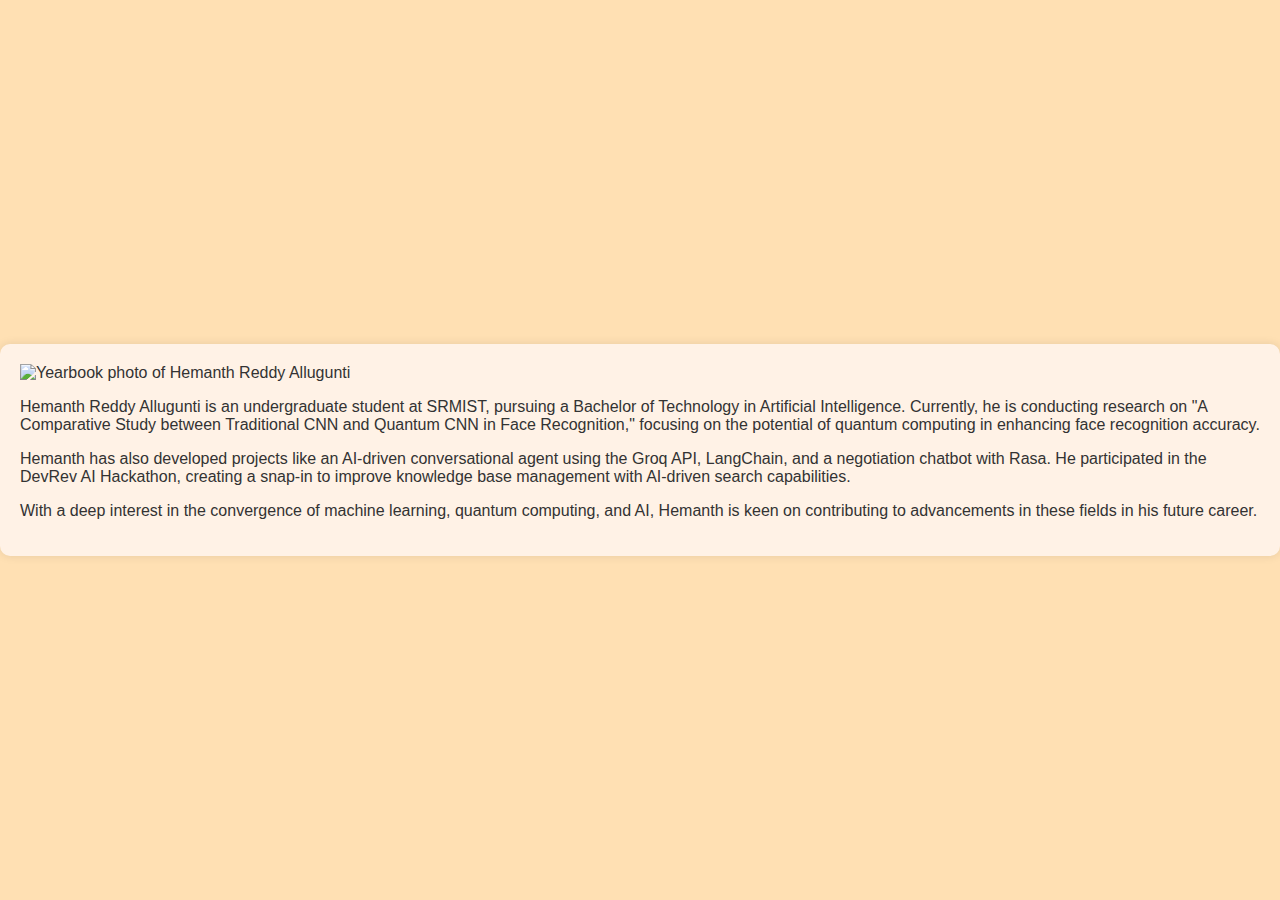
==== pages/about.html @ 79512693 "Update about.html" ====
<!DOCTYPE html>
<html>
<head>
    <title>About</title>
    <link rel="stylesheet" href="../css/styles.css">
</head>
<body>
    <div class="content">
        <img src="https://github.com/alluguntihemanth/my-website/blob/main/assets/spotify-36078.png?raw=true" alt="Yearbook photo of Hemanth Reddy Allugunti" class="profile-image">
        <p>Hemanth Reddy Allugunti is an undergraduate student at SRMIST, pursuing a Bachelor of Technology in Artificial Intelligence. Currently, he is conducting research on "A Comparative Study between Traditional CNN and Quantum CNN in Face Recognition," focusing on the potential of quantum computing in enhancing face recognition accuracy.</p>
        <p>Hemanth has also developed projects like an AI-driven conversational agent using the Groq API, LangChain, and a negotiation chatbot with Rasa. He participated in the DevRev AI Hackathon, creating a snap-in to improve knowledge base management with AI-driven search capabilities.</p>
        <p>With a deep interest in the convergence of machine learning, quantum computing, and AI, Hemanth is keen on contributing to advancements in these fields in his future career.</p>
    </div>
</body>
</html>
---- css/styles.css ----
/* styles.css */
body {
    font-family: 'Arial', sans-serif;
    margin: 0;
    padding: 0;
    background-color: #ffe0b3; /* Warm background color */
    color: #333;
    display: flex;
    flex-direction: column;
    align-items: center;
    justify-content: center;
    height: 100vh;
}

header {
    text-align: center;
    margin-bottom: 20px;
}

h1 {
    font-size: 3rem;
    color: #9c4e1b; /* Warm brown color */
}

.profile-img {
    width: 300px;
    border-radius: 10px;
    box-shadow: 0 0 20px rgba(0, 0, 0, 0.2);
}

.time-location {
    font-size: 1.2rem;
    color: #9c4e1b;
    margin-bottom: 1rem;
}

nav a {
    font-size: 1.2rem;
    color: #9c4e1b;
    text-decoration: none;
    margin: 0 10px;
    transition: color 0.3s;
}

nav a:hover {
    color: #ff5722; /* Lighter warm color */
}

.container {
    width: 100%;
    max-width: 900px;
    text-align: center;
    padding: 20px;
}

.content {
    padding: 20px;
    text-align: left;
    background-color: #fff2e6; /* Light warm background for content */
    border-radius: 10px;
    box-shadow: 0 0 10px rgba(0, 0, 0, 0.1);
}

.about-img {
    width: 240px;
    border-radius: 5px;
    margin-right: 20px;
}

.faq-content {
    background-color: #fff2e6;
    padding: 20px;
    border-radius: 10px;
    box-shadow: 0 0 10px rgba(0, 0, 0, 0.1);
}

ul {
    list-style-type: none;
    padding: 0;
}

ul li {
    font-size: 1.1rem;
    line-height: 1.5;
}

address {
    font-style: normal;
}
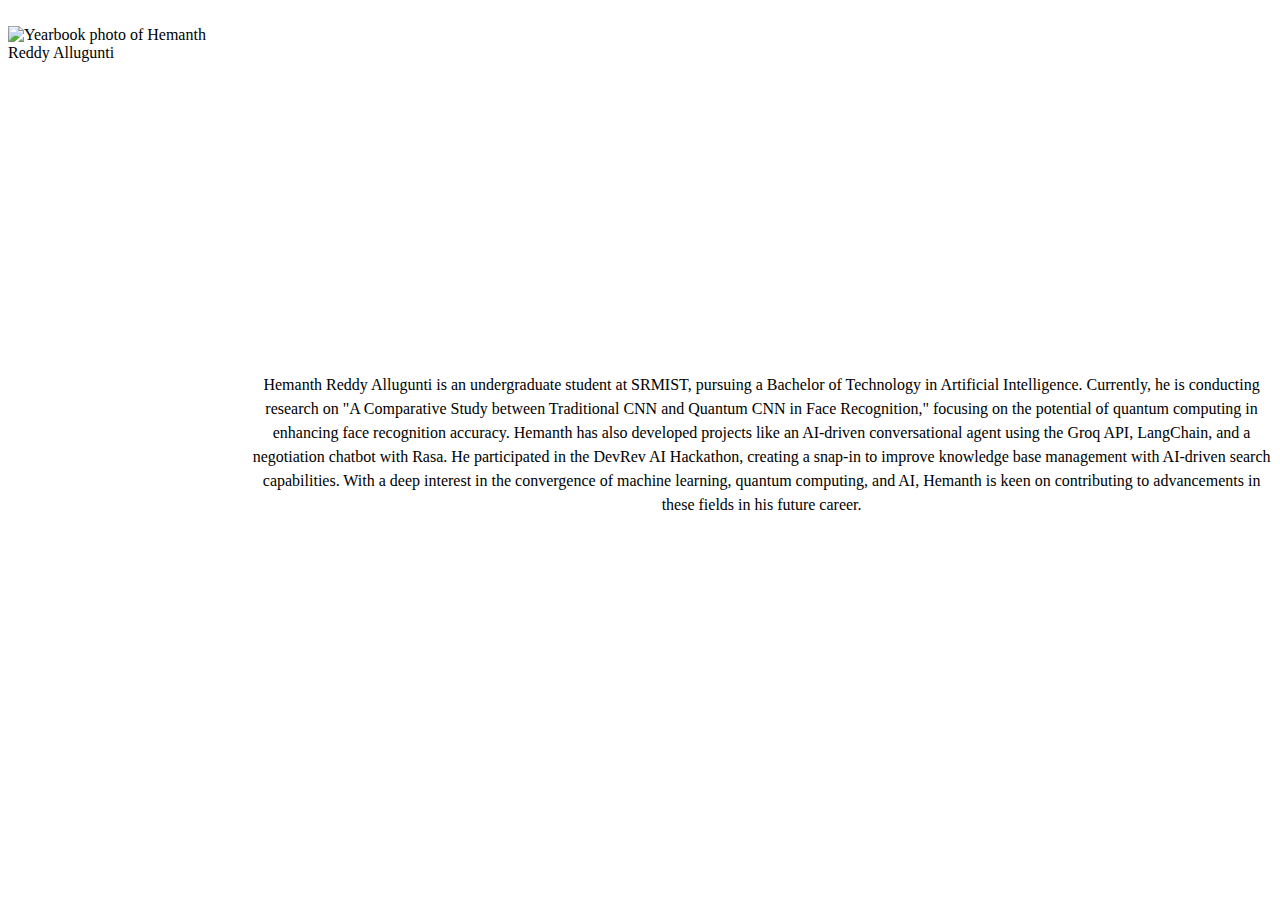
==== commit 8feb7559: "Update about.html" ====
--- a/pages/about.html
+++ b/pages/about.html
@@ -2,16 +2,21 @@
 <html>
 <head>
     <title>About</title>
-    <link rel="stylesheet" href="../css/styles.css">
+    <style>
+        body {top: 0; left: 0; width: 99%; height: 97%;
+            position: absolute; display: table}
+        p {display: table-cell; vertical-align: middle; text-align: center; line-height: 1.5;}
+    </style>
 </head>
 <body>
-    <div class="content">
-        <img src="https://github.com/alluguntihemanth/my-website/blob/main/assets/spotify-36078.png?raw=true" alt="Yearbook photo of Hemanth Reddy Allugunti" class="profile-image">
-        <p>Hemanth Reddy Allugunti is an undergraduate student at SRMIST, pursuing a Bachelor of Technology in Artificial Intelligence. Currently, he is conducting research on "A Comparative Study between Traditional CNN and Quantum CNN in Face Recognition," focusing on the potential of quantum computing in enhancing face recognition accuracy.</p>
-        <p>Hemanth has also developed projects like an AI-driven conversational agent using the Groq API, LangChain, and a negotiation chatbot with Rasa. He participated in the DevRev AI Hackathon, creating a snap-in to improve knowledge base management with AI-driven search capabilities.</p>
-        <p>With a deep interest in the convergence of machine learning, quantum computing, and AI, Hemanth is keen on contributing to advancements in these fields in his future career.</p>
-    </div>
+    <br>
+    <img src="https://github.com/alluguntihemanth/my-website/blob/main/assets/spotify-36078.png?raw=true" alt="Yearbook photo of Hemanth Reddy Allugunti" ALIGN="left" style="width:240px;">
+
+    <p>Hemanth Reddy Allugunti is an undergraduate student at SRMIST, pursuing a Bachelor of Technology in Artificial Intelligence. Currently, he is conducting research on "A Comparative Study between Traditional CNN and Quantum CNN in Face Recognition," focusing on the potential of quantum computing in enhancing face recognition accuracy.
+
+    Hemanth has also developed projects like an AI-driven conversational agent using the Groq API, LangChain, and a negotiation chatbot with Rasa. He participated in the DevRev AI Hackathon, creating a snap-in to improve knowledge base management with AI-driven search capabilities.
+
+    With a deep interest in the convergence of machine learning, quantum computing, and AI, Hemanth is keen on contributing to advancements in these fields in his future career.</p>
 </body>
 </html>
 
-
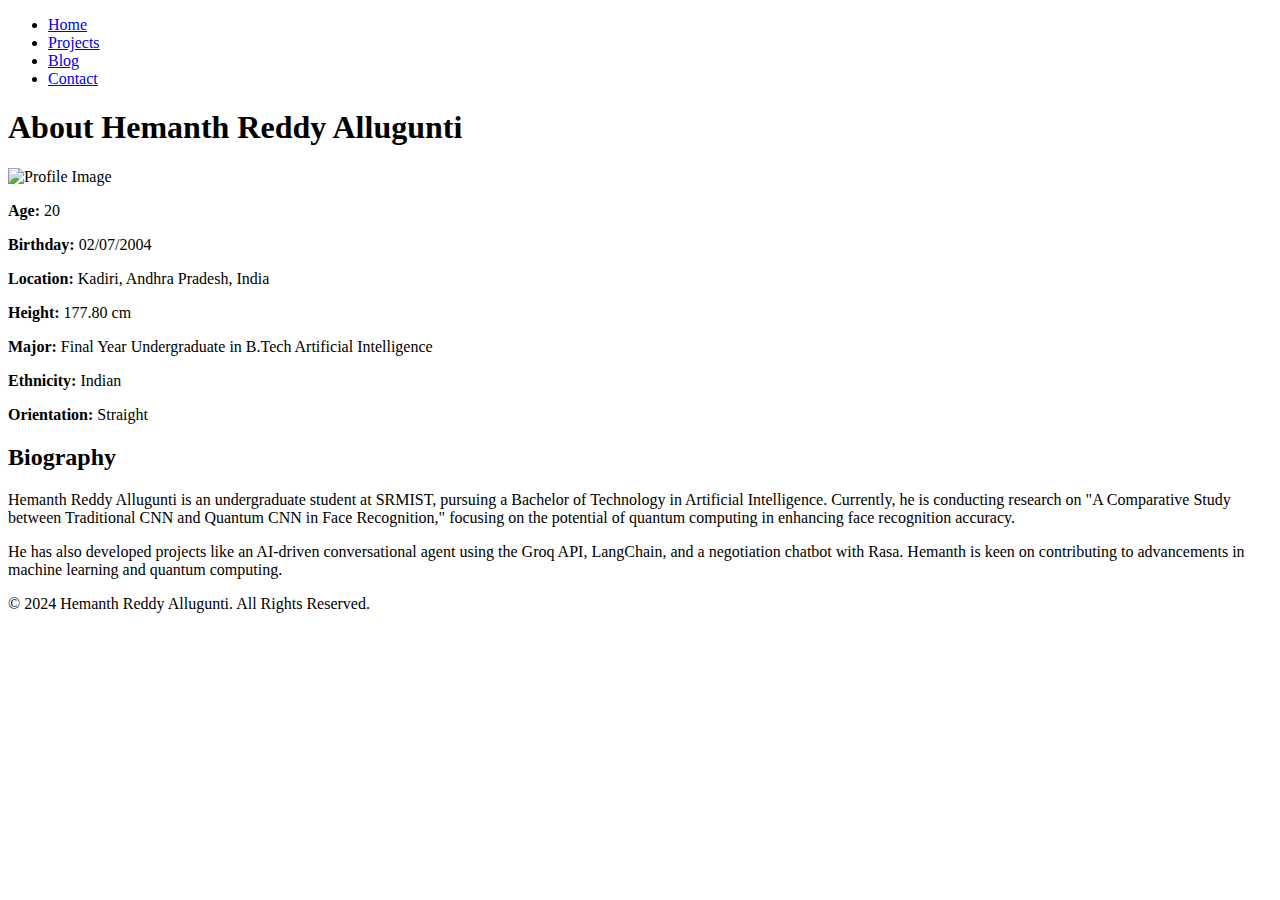
==== commit 0d066f9c: "Update about.html" ====
--- a/pages/about.html
+++ b/pages/about.html
@@ -1,22 +1,45 @@
 <!DOCTYPE html>
-<html>
+<html lang="en">
 <head>
-    <title>About</title>
-    <style>
-        body {top: 0; left: 0; width: 99%; height: 97%;
-            position: absolute; display: table}
-        p {display: table-cell; vertical-align: middle; text-align: center; line-height: 1.5;}
-    </style>
+    <meta charset="UTF-8">
+    <meta name="viewport" content="width=device-width, initial-scale=1.0">
+    <title>About Me</title>
+    <link rel="icon" href="assets/favicon.ico" type="image/x-icon">
+    <link rel="stylesheet" href="css/styles.css">
 </head>
 <body>
-    <br>
-    <img src="https://github.com/alluguntihemanth/my-website/blob/main/assets/spotify-36078.png?raw=true" alt="Yearbook photo of Hemanth Reddy Allugunti" ALIGN="left" style="width:240px;">
+    <header>
+        <nav>
+            <ul>
+                <li><a href="../index.html">Home</a></li>
+                <li><a href="projects.html">Projects</a></li>
+                <li><a href="blog.html">Blog</a></li>
+                <li><a href="contact.html">Contact</a></li>
+            </ul>
+        </nav>
+    </header>
 
-    <p>Hemanth Reddy Allugunti is an undergraduate student at SRMIST, pursuing a Bachelor of Technology in Artificial Intelligence. Currently, he is conducting research on "A Comparative Study between Traditional CNN and Quantum CNN in Face Recognition," focusing on the potential of quantum computing in enhancing face recognition accuracy.
+    <main>
+        <section class="about-me">
+            <h1>About Hemanth Reddy Allugunti</h1>
+            <img src="https://github.com/alluguntihemanth/my-website/blob/main/assets/spotify-36078.png?raw=true" alt="Profile Image">
+            <p><strong>Age:</strong> 20</p>
+            <p><strong>Birthday:</strong> 02/07/2004</p>
+            <p><strong>Location:</strong> Kadiri, Andhra Pradesh, India</p>
+            <p><strong>Height:</strong> 177.80 cm</p>
+            <p><strong>Major:</strong> Final Year Undergraduate in B.Tech Artificial Intelligence</p>
+            <p><strong>Ethnicity:</strong> Indian</p>
+            <p><strong>Orientation:</strong> Straight</p>
 
-    Hemanth has also developed projects like an AI-driven conversational agent using the Groq API, LangChain, and a negotiation chatbot with Rasa. He participated in the DevRev AI Hackathon, creating a snap-in to improve knowledge base management with AI-driven search capabilities.
+            <h2>Biography</h2>
+            <p>Hemanth Reddy Allugunti is an undergraduate student at SRMIST, pursuing a Bachelor of Technology in Artificial Intelligence. Currently, he is conducting research on "A Comparative Study between Traditional CNN and Quantum CNN in Face Recognition," focusing on the potential of quantum computing in enhancing face recognition accuracy.</p>
+            <p>He has also developed projects like an AI-driven conversational agent using the Groq API, LangChain, and a negotiation chatbot with Rasa. Hemanth is keen on contributing to advancements in machine learning and quantum computing.</p>
+        </section>
+    </main>
 
-    With a deep interest in the convergence of machine learning, quantum computing, and AI, Hemanth is keen on contributing to advancements in these fields in his future career.</p>
+    <footer>
+        <p>© 2024 Hemanth Reddy Allugunti. All Rights Reserved.</p>
+    </footer>
 </body>
 </html>
 
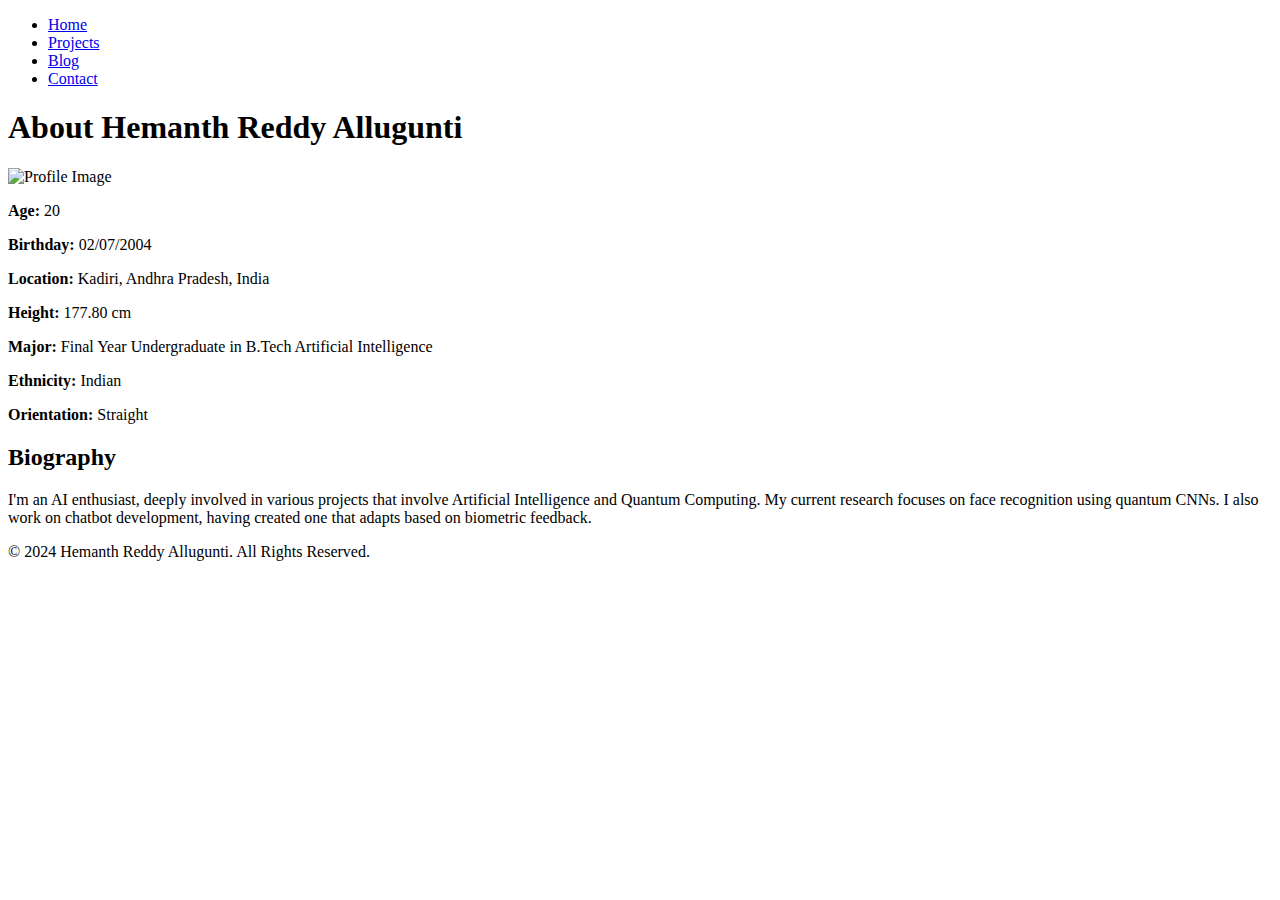
==== commit 34431a0a: "Update about.html" ====
--- a/pages/about.html
+++ b/pages/about.html
@@ -11,10 +11,10 @@
     <header>
         <nav>
             <ul>
-                <li><a href="../index.html">Home</a></li>
-                <li><a href="projects.html">Projects</a></li>
-                <li><a href="blog.html">Blog</a></li>
-                <li><a href="contact.html">Contact</a></li>
+                <li><a href="../index.html" class="nav-btn">Home</a></li>
+                <li><a href="projects.html" class="nav-btn">Projects</a></li>
+                <li><a href="blog.html" class="nav-btn">Blog</a></li>
+                <li><a href="contact.html" class="nav-btn">Contact</a></li>
             </ul>
         </nav>
     </header>
@@ -22,7 +22,7 @@
     <main>
         <section class="about-me">
             <h1>About Hemanth Reddy Allugunti</h1>
-            <img src="https://github.com/alluguntihemanth/my-website/blob/main/assets/spotify-36078.png?raw=true" alt="Profile Image">
+            <img src="https://github.com/alluguntihemanth/my-website/blob/main/assets/spotify-36078.png?raw=true" alt="Profile Image" class="profile-img">
             <p><strong>Age:</strong> 20</p>
             <p><strong>Birthday:</strong> 02/07/2004</p>
             <p><strong>Location:</strong> Kadiri, Andhra Pradesh, India</p>
@@ -32,8 +32,7 @@
             <p><strong>Orientation:</strong> Straight</p>
 
             <h2>Biography</h2>
-            <p>Hemanth Reddy Allugunti is an undergraduate student at SRMIST, pursuing a Bachelor of Technology in Artificial Intelligence. Currently, he is conducting research on "A Comparative Study between Traditional CNN and Quantum CNN in Face Recognition," focusing on the potential of quantum computing in enhancing face recognition accuracy.</p>
-            <p>He has also developed projects like an AI-driven conversational agent using the Groq API, LangChain, and a negotiation chatbot with Rasa. Hemanth is keen on contributing to advancements in machine learning and quantum computing.</p>
+            <p>I'm an AI enthusiast, deeply involved in various projects that involve Artificial Intelligence and Quantum Computing. My current research focuses on face recognition using quantum CNNs. I also work on chatbot development, having created one that adapts based on biometric feedback.</p>
         </section>
     </main>
 
@@ -43,3 +42,4 @@
 </body>
 </html>
 
+
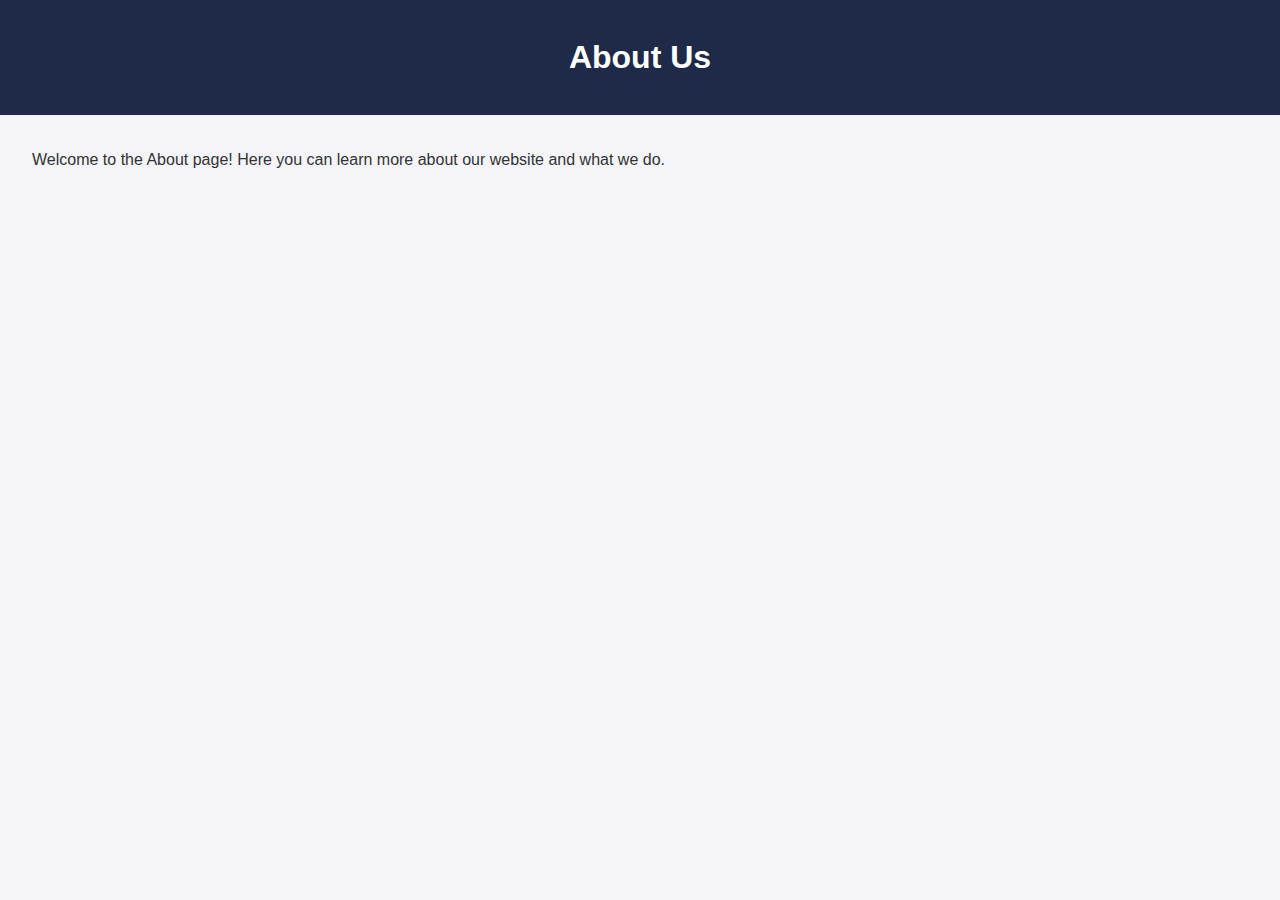
==== commit e19f0712: "Initial commit on main branch" ====
--- a/pages/about.html
+++ b/pages/about.html
@@ -3,43 +3,17 @@
 <head>
     <meta charset="UTF-8">
     <meta name="viewport" content="width=device-width, initial-scale=1.0">
-    <title>About Me</title>
-    <link rel="icon" href="assets/favicon.ico" type="image/x-icon">
-    <link rel="stylesheet" href="css/styles.css">
+    <title>About Us</title>
+    <link rel="stylesheet" href="../css/styles.css">
 </head>
 <body>
-    <header>
-        <nav>
-            <ul>
-                <li><a href="../index.html" class="nav-btn">Home</a></li>
-                <li><a href="projects.html" class="nav-btn">Projects</a></li>
-                <li><a href="blog.html" class="nav-btn">Blog</a></li>
-                <li><a href="contact.html" class="nav-btn">Contact</a></li>
-            </ul>
-        </nav>
-    </header>
-
-    <main>
-        <section class="about-me">
-            <h1>About Hemanth Reddy Allugunti</h1>
-            <img src="https://github.com/alluguntihemanth/my-website/blob/main/assets/spotify-36078.png?raw=true" alt="Profile Image" class="profile-img">
-            <p><strong>Age:</strong> 20</p>
-            <p><strong>Birthday:</strong> 02/07/2004</p>
-            <p><strong>Location:</strong> Kadiri, Andhra Pradesh, India</p>
-            <p><strong>Height:</strong> 177.80 cm</p>
-            <p><strong>Major:</strong> Final Year Undergraduate in B.Tech Artificial Intelligence</p>
-            <p><strong>Ethnicity:</strong> Indian</p>
-            <p><strong>Orientation:</strong> Straight</p>
-
-            <h2>Biography</h2>
-            <p>I'm an AI enthusiast, deeply involved in various projects that involve Artificial Intelligence and Quantum Computing. My current research focuses on face recognition using quantum CNNs. I also work on chatbot development, having created one that adapts based on biometric feedback.</p>
-        </section>
-    </main>
-
-    <footer>
-        <p>© 2024 Hemanth Reddy Allugunti. All Rights Reserved.</p>
-    </footer>
+    <div class="container">
+        <header>
+            <h1>About Us</h1>
+        </header>
+        <main>
+            <p>Welcome to the About page! Here you can learn more about our website and what we do.</p>
+        </main>
+    </div>
 </body>
 </html>
-
-
--- a/css/styles.css
+++ b/css/styles.css
@@ -0,0 +1,82 @@
+/* Reset and base styles */
+* {
+    margin: 0;
+    padding: 0;
+    box-sizing: border-box;
+}
+body {
+    font-family: Arial, sans-serif;
+    background-color: #f4f4f9;
+    color: #333;
+    line-height: 1.6;
+    display: flex;
+    flex-direction: column;
+    min-height: 100vh;
+}
+
+/* Header styling */
+header {
+    background-color: #1e2a47;
+    color: white;
+    padding: 2rem;
+    text-align: center;
+    position: relative;
+}
+header .header-content h1 {
+    font-size: 2.5rem;
+    margin-bottom: 0.5rem;
+}
+header .header-content p {
+    font-size: 1.2rem;
+    margin-bottom: 1rem;
+}
+header .header-gif {
+    width: 100%;
+    max-height: 400px;
+    object-fit: cover;
+    margin-bottom: 1.5rem;
+}
+header nav {
+    display: flex;
+    justify-content: center;
+    gap: 1.5rem;
+}
+header nav a {
+    color: white;
+    text-decoration: none;
+    font-weight: bold;
+    font-size: 1.2rem;
+    transition: color 0.3s;
+}
+header nav a:hover {
+    color: #ffcc00;
+}
+
+/* Main content styling */
+main {
+    padding: 2rem;
+    flex-grow: 1;
+}
+.bio {
+    max-width: 1200px;
+    margin: 0 auto;
+    text-align: center;
+}
+.bio img {
+    border-radius: 50%;
+    width: 200px;
+    margin-bottom: 1rem;
+}
+.bio p {
+    font-size: 1.2rem;
+    margin-bottom: 1rem;
+}
+
+/* Footer styling */
+footer {
+    background-color: #1e2a47;
+    color: white;
+    text-align: center;
+    padding: 1rem;
+    font-size: 1rem;
+}
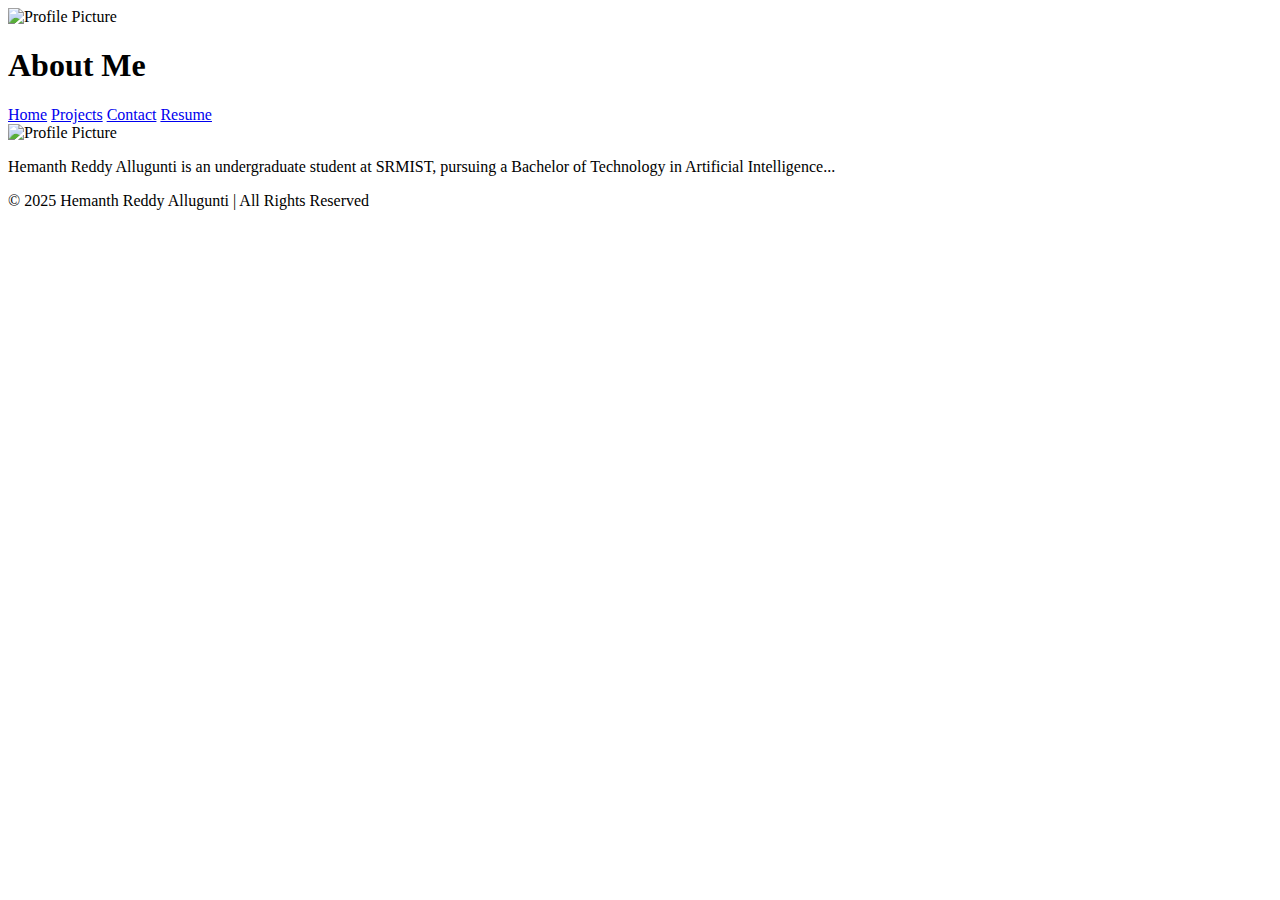
==== commit 5801d721: "Update about.html" ====
--- a/pages/about.html
+++ b/pages/about.html
@@ -3,17 +3,32 @@
 <head>
     <meta charset="UTF-8">
     <meta name="viewport" content="width=device-width, initial-scale=1.0">
-    <title>About Us</title>
-    <link rel="stylesheet" href="../css/styles.css">
+    <title>About Hemanth Reddy Allugunti</title>
+    <link rel="stylesheet" href="css/styles.css">
+    <link rel="icon" href="assets/favicon.ico" type="image/x-icon">
 </head>
 <body>
-    <div class="container">
-        <header>
-            <h1>About Us</h1>
-        </header>
-        <main>
-            <p>Welcome to the About page! Here you can learn more about our website and what we do.</p>
-        </main>
-    </div>
+    <header>
+        <img src="assets/images/spotify-36078.png" alt="Profile Picture">
+        <h1>About Me</h1>
+        <nav>
+            <a href="index.html">Home</a>
+            
+            <a href="projects.html">Projects</a>
+            <a href="contact.html">Contact</a>
+            <a href="resume.html">Resume</a>
+        </nav>
+    </header>
+
+    <section id="bio">
+        <img src="assets/images/spotify-36078.png" alt="Profile Picture">
+        <p>Hemanth Reddy Allugunti is an undergraduate student at SRMIST, pursuing a Bachelor of Technology in Artificial Intelligence...</p>
+    </section>
+
+    <footer>
+        <p>&copy; 2025 Hemanth Reddy Allugunti | All Rights Reserved</p>
+    </footer>
+
+    <script src="js/script.js"></script>
 </body>
 </html>
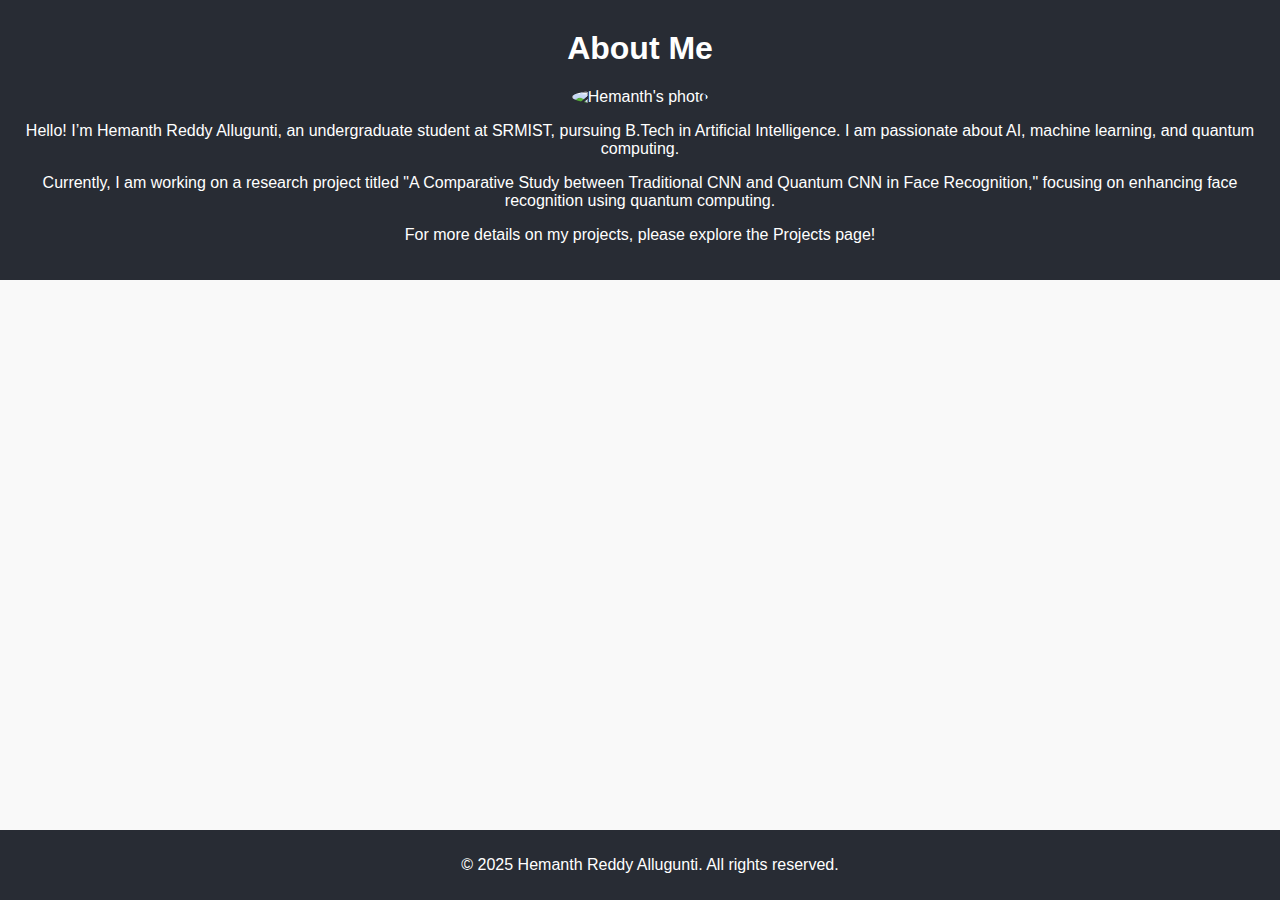
==== commit e999063a: "Update about.html" ====
--- a/pages/about.html
+++ b/pages/about.html
@@ -3,32 +3,22 @@
 <head>
     <meta charset="UTF-8">
     <meta name="viewport" content="width=device-width, initial-scale=1.0">
-    <title>About Hemanth Reddy Allugunti</title>
-    <link rel="stylesheet" href="css/styles.css">
-    <link rel="icon" href="assets/favicon.ico" type="image/x-icon">
+    <meta http-equiv="Content-Type" content="text/html; charset=UTF-8">
+    <title>About Me - Hemanth Reddy Allugunti</title>
+    <link rel="stylesheet" href="../css/styles.css">
 </head>
 <body>
     <header>
-        <img src="assets/images/spotify-36078.png" alt="Profile Picture">
         <h1>About Me</h1>
-        <nav>
-            <a href="index.html">Home</a>
-            
-            <a href="projects.html">Projects</a>
-            <a href="contact.html">Contact</a>
-            <a href="resume.html">Resume</a>
-        </nav>
+        <img src="https://github.com/alluguntihemanth/my-website/blob/main/assets/images/spotify-36078.png?raw=true" alt="Hemanth's photo" class="about-photo">
+        <p>Hello! I’m Hemanth Reddy Allugunti, an undergraduate student at SRMIST, pursuing B.Tech in Artificial Intelligence. I am passionate about AI, machine learning, and quantum computing.</p>
+        <p>Currently, I am working on a research project titled "A Comparative Study between Traditional CNN and Quantum CNN in Face Recognition," focusing on enhancing face recognition using quantum computing.</p>
+        <p>For more details on my projects, please explore the Projects page!</p>
     </header>
-
-    <section id="bio">
-        <img src="assets/images/spotify-36078.png" alt="Profile Picture">
-        <p>Hemanth Reddy Allugunti is an undergraduate student at SRMIST, pursuing a Bachelor of Technology in Artificial Intelligence...</p>
-    </section>
-
+    
     <footer>
-        <p>&copy; 2025 Hemanth Reddy Allugunti | All Rights Reserved</p>
+        <p>&copy; 2025 Hemanth Reddy Allugunti. All rights reserved.</p>
     </footer>
-
-    <script src="js/script.js"></script>
 </body>
 </html>
+
--- a/css/styles.css
+++ b/css/styles.css
@@ -0,0 +1,75 @@
+body {
+    font-family: Arial, sans-serif;
+    margin: 0;
+    padding: 0;
+    background-color: #f9f9f9;
+}
+
+header {
+    text-align: center;
+    padding: 20px;
+    background-color: #282c34;
+    color: white;
+}
+
+header img {
+    width: 150px;
+    border-radius: 50%;
+}
+
+header h1 {
+    margin-top: 10px;
+    font-size: 2em;
+}
+
+header nav a {
+    color: white;
+    text-decoration: none;
+    margin: 0 15px;
+}
+
+#main-content {
+    display: flex;
+    justify-content: center;
+    align-items: center;
+    height: 500px;
+}
+
+#gif-container img {
+    max-width: 100%;
+    height: auto;
+    display: block;
+}
+
+footer {
+    text-align: center;
+    background-color: #282c34;
+    color: white;
+    padding: 10px;
+    position: fixed;
+    bottom: 0;
+    width: 100%;
+}
+
+#bio img {
+    width: 200px;
+    float: left;
+    margin-right: 20px;
+}
+
+#projects .project {
+    margin: 20px 0;
+    background-color: #eaeaea;
+    padding: 20px;
+}
+
+#contact-info a {
+    color: #282c34;
+    text-decoration: none;
+}
+
+#resume a {
+    color: #282c34;
+    font-weight: bold;
+}
+
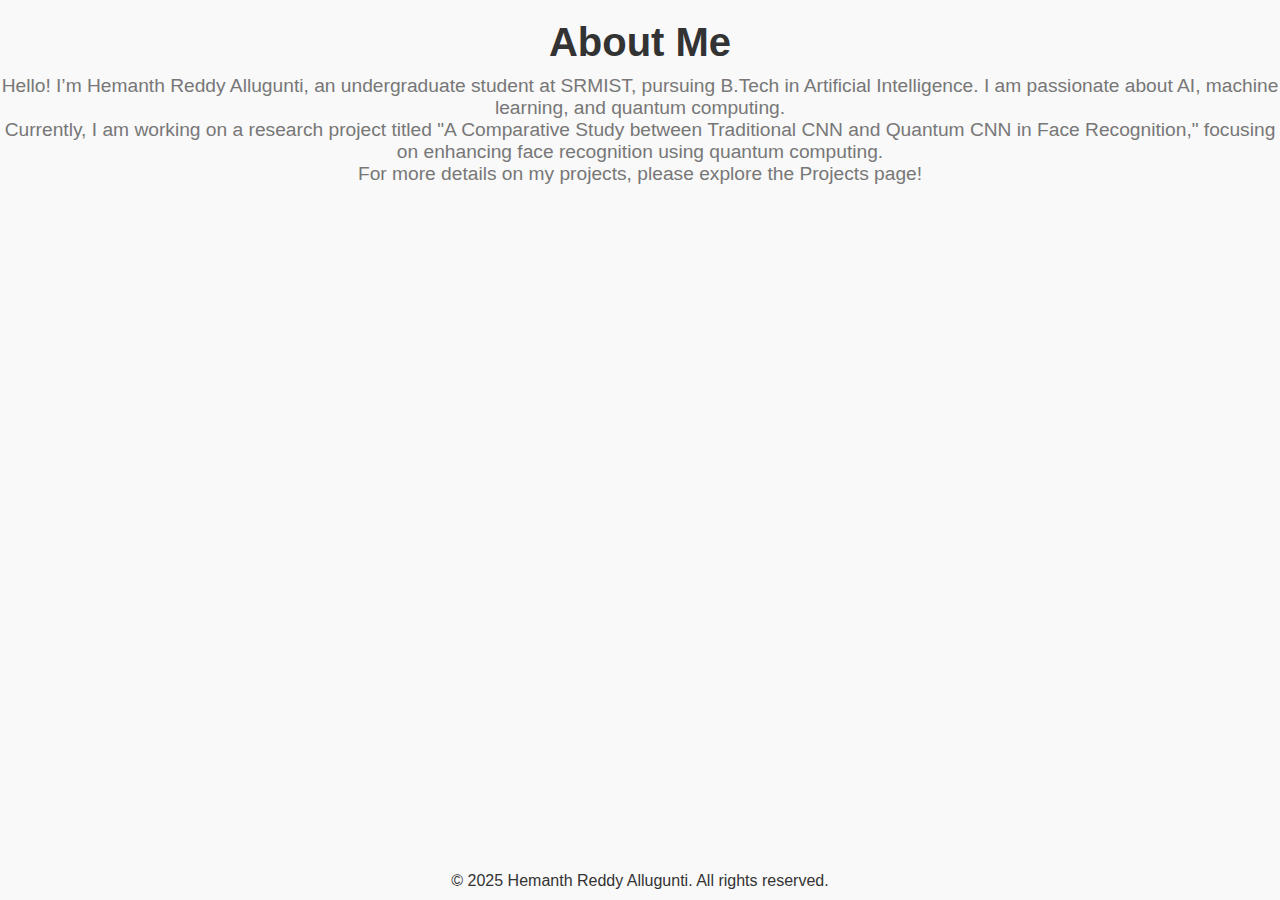
==== commit 9a93d442: "Update about.html" ====
--- a/pages/about.html
+++ b/pages/about.html
@@ -10,7 +10,7 @@
 <body>
     <header>
         <h1>About Me</h1>
-        <img src="https://github.com/alluguntihemanth/my-website/blob/main/assets/images/spotify-36078.png?raw=true" alt="Hemanth's photo" class="about-photo">
+        <!-- <img src="https://github.com/alluguntihemanth/my-website/blob/main/assets/images/spotify-36078.png?raw=true" alt="Hemanth's photo" class="about-photo"> -->
         <p>Hello! I’m Hemanth Reddy Allugunti, an undergraduate student at SRMIST, pursuing B.Tech in Artificial Intelligence. I am passionate about AI, machine learning, and quantum computing.</p>
         <p>Currently, I am working on a research project titled "A Comparative Study between Traditional CNN and Quantum CNN in Face Recognition," focusing on enhancing face recognition using quantum computing.</p>
         <p>For more details on my projects, please explore the Projects page!</p>
--- a/css/styles.css
+++ b/css/styles.css
@@ -1,75 +1,168 @@
-body {
-    font-family: Arial, sans-serif;
+/* Basic Reset */
+* {
     margin: 0;
     padding: 0;
-    background-color: #f9f9f9;
+    box-sizing: border-box;
 }
 
+body {
+    font-family: 'Arial', sans-serif;
+    background-color: #f9f9f9;
+    color: #333;
+    display: flex;
+    flex-direction: column;
+    justify-content: flex-start;
+    align-items: center;
+    min-height: 100vh;  /* Ensure body takes full height */
+}
+
+/* Container for all content */
+.container {
+    width: 100%;
+    max-width: 1200px;
+    margin: 0 auto;
+    padding: 20px;
+}
+
+/* Header */
 header {
     text-align: center;
-    padding: 20px;
-    background-color: #282c34;
+    padding: 20px 0;
+}
+
+header h1 {
+    font-size: 2.5rem;
+    font-weight: 700;
+    margin-bottom: 10px;
+    color: #333;
+}
+
+header p {
+    font-size: 1.2rem;
+    color: #777;
+}
+
+/* Timezone Info */
+#timezone {
+    margin-top: 10px;
+    font-size: 1.1rem;
+}
+
+#timezone a {
+    color: #007bff;
+    text-decoration: none;
+}
+
+#timezone a:hover {
+    text-decoration: underline;
+}
+
+/* Timezone Info */
+#timezone {
+    margin-top: 0;  /* Remove the margin at the top of timezone */
+    font-size: 1.1rem;
+}
+
+/* Navigation Styling */
+nav {
+    display: flex;
+    justify-content: center;
+    gap: 20px;
+    margin-top: 0;  /* Set the margin-top to 0 for nav to remove extra space */
+    padding: 10px 0;
+    background-color: #fff;
+    box-shadow: 0 2px 5px rgba(0, 0, 0, 0.1);
+    width: 100%;
+}
+
+
+nav a {
+    color: #333;
+    font-size: 1.1rem;
+    text-decoration: none;
+    padding: 10px 20px;
+    border-radius: 5px;
+    transition: background-color 0.3s ease;
+}
+
+nav a:hover {
+    background-color: #007bff;
     color: white;
 }
 
-header img {
-    width: 150px;
-    border-radius: 50%;
+/* Footer Styling */
+footer {
+    text-align: center;
+    font-size: 1rem;
+    padding: 10px 0;
+    position: static;  /* Make footer static so it doesn't stick */
+    width: 100%;
+    margin-top: auto;  /* Push footer to the bottom of the content */
 }
 
-header h1 {
-    margin-top: 10px;
-    font-size: 2em;
+/* Footer Text */
+footer p {
+    margin: 0;
+    color: #333;
 }
 
-header nav a {
-    color: white;
-    text-decoration: none;
-    margin: 0 15px;
+/*
+.about-photo {
+    width: 150px !important; /* Adjust width */
+    height: 150px !important; /* Keep height equal to width for a perfect circle */
+    border-radius: 50% !important; /* Round the image to make it circular */
+    border: 5px solid #333 !important; /* Border around the image */
+    object-fit: cover !important; /* Ensures image is cropped and fits into the circle */
+    margin-bottom: 20px !important; /* Adds spacing below the image */
+    display: block !important; /* Makes it block-level so it centers */
+    margin-left: auto !important;
+    margin-right: auto !important; /* Centers the image horizontally */
+}
+*/
+
+
+/* Links */
+ul {
+    list-style-type: none;
+    padding: 0;
 }
 
-#main-content {
-    display: flex;
-    justify-content: center;
-    align-items: center;
-    height: 500px;
+ul li {
+    margin: 10px 0;
 }
 
-#gif-container img {
-    max-width: 100%;
-    height: auto;
-    display: block;
+ul li a {
+    color: #007bff;
+    text-decoration: none;
+    font-size: 1.1rem;
 }
 
-footer {
-    text-align: center;
-    background-color: #282c34;
-    color: white;
-    padding: 10px;
-    position: fixed;
-    bottom: 0;
-    width: 100%;
+ul li a:hover {
+    text-decoration: underline;
 }
 
-#bio img {
-    width: 200px;
-    float: left;
-    margin-right: 20px;
+/* Responsive Design */
+@media (max-width: 768px) {
+    .profile-image, .about-photo {
+        width: 120px;
+        height: 120px;
+    }
+
+    header h1 {
+        font-size: 2rem;
+    }
+
+    nav {
+        flex-direction: column;
+        gap: 10px;
+    }
+
+    nav a {
+        font-size: 1rem;
+    }
+
+    footer {
+        font-size: 0.9rem;
+    }
 }
 
-#projects .project {
-    margin: 20px 0;
-    background-color: #eaeaea;
-    padding: 20px;
-}
-
-#contact-info a {
-    color: #282c34;
-    text-decoration: none;
-}
-
-#resume a {
-    color: #282c34;
-    font-weight: bold;
-}
-
